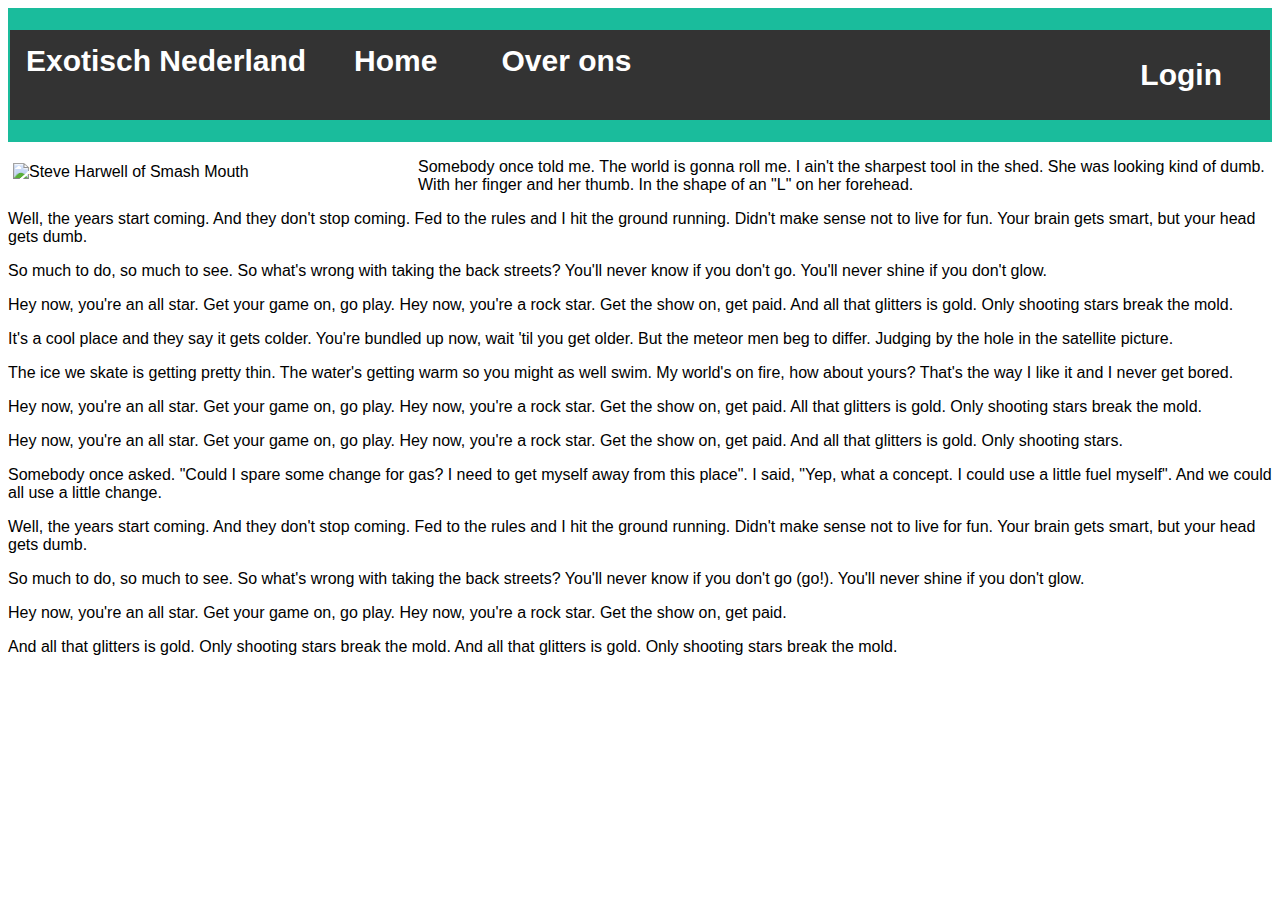
==== Front-end/Website/index.html @ 25a519fa "modified:   Front-end/Website/index.html 	modified:   Front-end/Website/main.css" ====
<!DOCTYPE html>
<html>
<head>
    <meta charset='utf-8'>
    <meta http-equiv='X-UA-Compatible' content='IE=edge'>
    <title>Exotisch Nederland</title>
    <meta name='viewport' content='width=device-width, initial-scale=1'>
    <link rel='stylesheet' type='text/css' media='screen' href='main.css'>
    <script src='main.js'></script>
</head>
<div class="header">
    <h1>
        <ul>
            <li>Exotisch Nederland</li>
            <li><a href="index.html">Home</a></li>
            <li><a href="https://www.oost.nl/">Over ons</a></li>
            <li2 id="menu-products">
            <li2><a href="#">Login</a></li2>
            <ul id="dropdown-products">
                <li3><a href="login.html">Gebruiker</a></li3>
                <li3><a href="#">Portaal</a></li3>
                <li3><a href="#">Log uit</a></li3>
            </ul>
        </ul>
    </h1>
</div>
<body>
    <div class="image-with-text">
        <div>
            <img src="SteveHarwell.png" width="400" alt="Steve Harwell of Smash Mouth"></igm>
        </div>
        <p> Somebody once told me. The world is gonna roll me. I ain't the sharpest tool in the shed. She was looking kind of dumb. With her finger and her thumb. In the shape of an "L" on her forehead.</p>
        <p>Well, the years start coming. And they don't stop coming. Fed to the rules and I hit the ground running. Didn't make sense not to live for fun. Your brain gets smart, but your head gets dumb.</p>
        <p>So much to do, so much to see. So what's wrong with taking the back streets? You'll never know if you don't go. You'll never shine if you don't glow.</p>
        <p>Hey now, you're an all star. Get your game on, go play. Hey now, you're a rock star. Get the show on, get paid. And all that glitters is gold. Only shooting stars break the mold.</p>
        <p>It's a cool place and they say it gets colder. You're bundled up now, wait 'til you get older. But the meteor men beg to differ. Judging by the hole in the satellite picture.</p>
        <p>The ice we skate is getting pretty thin. The water's getting warm so you might as well swim. My world's on fire, how about yours? That's the way I like it and I never get bored.</p>
        <p>Hey now, you're an all star. Get your game on, go play. Hey now, you're a rock star. Get the show on, get paid. All that glitters is gold. Only shooting stars break the mold.</p>
        <p>Hey now, you're an all star. Get your game on, go play. Hey now, you're a rock star. Get the show on, get paid. And all that glitters is gold. Only shooting stars.</p>
        <p>Somebody once asked. "Could I spare some change for gas? I need to get myself away from this place". I said, "Yep, what a concept. I could use a little fuel myself". And we could all use a little change.</p>
        <p>Well, the years start coming. And they don't stop coming. Fed to the rules and I hit the ground running. Didn't make sense not to live for fun. Your brain gets smart, but your head gets dumb.</p>
        <p>So much to do, so much to see. So what's wrong with taking the back streets? You'll never know if you don't go (go!). You'll never shine if you don't glow.</p>
        <p>Hey now, you're an all star. Get your game on, go play. Hey now, you're a rock star. Get the show on, get paid.</p>
        <p>And all that glitters is gold. Only shooting stars break the mold. And all that glitters is gold. Only shooting stars break the mold.</p>
    </div>
</body>
</html>
---- Front-end/Website/main.css ----
.header {
    padding: 2px;
    text-align: left;
    background: #1abc9c;
    color: white;
    font-size: 15px;
    font-family:Verdana, Geneva, Tahoma, sans-serif;
}
.image-with-text {
    display: center;
    align-items: right;
}
head {
    font-family:Verdana, Geneva, Tahoma, sans-serif;
}
body {
    font-family:Verdana, Geneva, Tahoma, sans-serif;
}
ul {
    list-style-type: none;
    margin: 0;
    padding: 0;
    overflow: hidden;
    background-color: #333;
}
li {
    float: left;
    display: block;
    color: white;
    text-align: center;
    padding: 14px 16px;
    text-decoration: none;
}
li a {
    color: white;
    text-align: center;
    padding: 14px 16px;
    text-decoration: none;
}
li a:hover {
    background-color: #111;
}
li2 {
    float: right;
    display: block;
    color: white;
    text-align: center;
    padding: 14px 16px;
    text-decoration: none;
}
li2 a {
    color: white;
    text-align: center;
    padding: 14px 16px;
    text-decoration: none;
}
li2 a:hover {
    background-color: #111;
}
img {
    float: left;
    margin: 5px;
}
bodylogin {
    display: flex;
    align-items: center;
    justify-content: center;
    font-family: sans-serif;
    line-height: 100vh;
    background: #f3f3f3;
    flex-direction: column;
    margin: 0px;
}
.main {
    background-color: #fff;
    border-radius: 15px;
    box-shadow: 0 0 20px rgba(0,0,0,0.2);
    padding: 10px 20px;
    transition: transform 0.2s;
    width: 500px;
    text-align: center;
}
label {
    display: block;
    width: 100%;
    margin-top: 10px;
    text-align: left;
    color: #555;
    font-weight: bold;
}
input {
    display: block;
    width: 100%;
    margin-bottom: 15px;
    padding: 10px;
    box-sizing: border-box;
    border: 1px solid #ddd;
    border-radius: 5p;
}
button {
    padding: 15px;
    border-radius: 10px;
    margin-top: 15px;
    margin-bottom: 15px;
    border: none;
    color: white;
    cursor: pointer;
    background-color: #4CAF50;
    width: 100%;
    font-size: 16px;
}
.wrap {
    display: flex;
    justify-content: center;
    align-items: center;
}
#dropdown-products {
    display: none;
}
#menu-products:hover #dropdown-products {
    display: block;
}
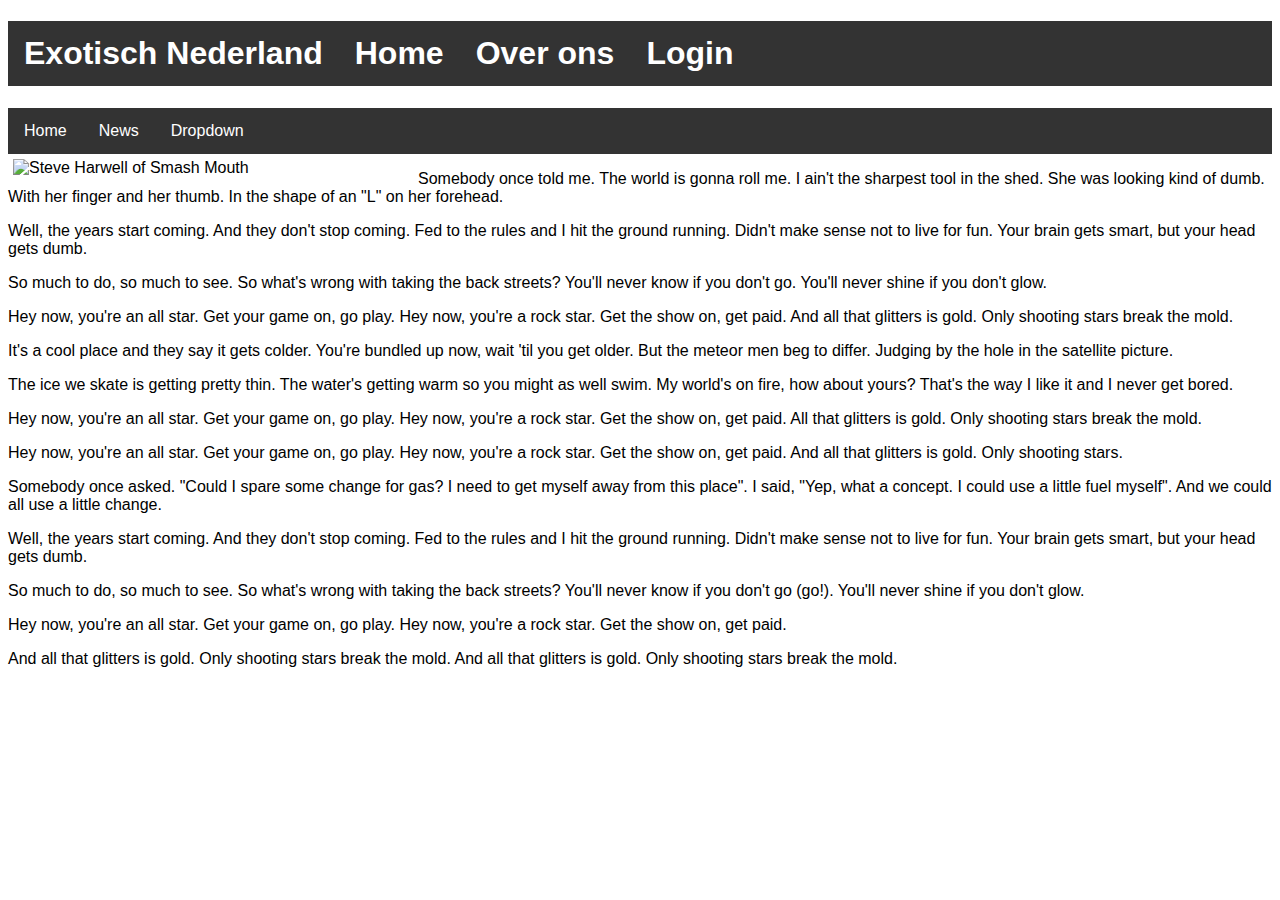
==== commit 852650ea: "modified:   Front-end/Website/index.html 	modified:   Front-end/Website/login.html 	modified:   Fron" ====
--- a/Front-end/Website/index.html
+++ b/Front-end/Website/index.html
@@ -11,37 +11,55 @@
 <div class="header">
     <h1>
         <ul>
-            <li>Exotisch Nederland</li>
+            <li><a href="#">Exotisch Nederland</a></li>
             <li><a href="index.html">Home</a></li>
-            <li><a href="https://www.oost.nl/">Over ons</a></li>
-            <li2 id="menu-products">
-            <li2><a href="#">Login</a></li2>
-            <ul id="dropdown-products">
-                <li3><a href="login.html">Gebruiker</a></li3>
-                <li3><a href="#">Portaal</a></li3>
-                <li3><a href="#">Log uit</a></li3>
-            </ul>
+            <li><a href="https://www.youtube.com/watch?v=L_jWHffIx5E&ab_channel=SmashMouthVEVO">Over ons</a></li>
+            <div class="dropdown">
+                <!--<button class="dropbtn">Dropdown-->
+                    <li style="float:right"><a href="#">Login</a></li>
+                    <!--<i class="fa fa-caret-down"></i>
+                </button>-->
+                <div class="dropdown-content">
+                    <li><a href="login.html">Gebruiker</a>
+                    <li><a href="portaal.html">Portaal</a></li>
+                    <li><a href="index.html">Log uit</a></li>
+                </div>
+            </div>
         </ul>
     </h1>
 </div>
+
+<!--TEMP REMOVE LATER-->
+<div class="navbar">
+    <a href="#home">Home</a>
+    <a href="#news">News</a>
+    <div class="dropdown">
+      <button class="dropbtn">Dropdown
+        <i class="fa fa-caret-down"></i>
+      </button>
+      <div class="dropdown-content">
+        <a href="#">Link 1</a>
+        <a href="#">Link 2</a>
+        <a href="#">Link 3</a>
+      </div>
+    </div>
+  </div>
+<!--TEMP REMOVE LATER-->
+
 <body>
-    <div class="image-with-text">
-        <div>
-            <img src="SteveHarwell.png" width="400" alt="Steve Harwell of Smash Mouth"></igm>
-        </div>
-        <p> Somebody once told me. The world is gonna roll me. I ain't the sharpest tool in the shed. She was looking kind of dumb. With her finger and her thumb. In the shape of an "L" on her forehead.</p>
-        <p>Well, the years start coming. And they don't stop coming. Fed to the rules and I hit the ground running. Didn't make sense not to live for fun. Your brain gets smart, but your head gets dumb.</p>
-        <p>So much to do, so much to see. So what's wrong with taking the back streets? You'll never know if you don't go. You'll never shine if you don't glow.</p>
-        <p>Hey now, you're an all star. Get your game on, go play. Hey now, you're a rock star. Get the show on, get paid. And all that glitters is gold. Only shooting stars break the mold.</p>
-        <p>It's a cool place and they say it gets colder. You're bundled up now, wait 'til you get older. But the meteor men beg to differ. Judging by the hole in the satellite picture.</p>
-        <p>The ice we skate is getting pretty thin. The water's getting warm so you might as well swim. My world's on fire, how about yours? That's the way I like it and I never get bored.</p>
-        <p>Hey now, you're an all star. Get your game on, go play. Hey now, you're a rock star. Get the show on, get paid. All that glitters is gold. Only shooting stars break the mold.</p>
-        <p>Hey now, you're an all star. Get your game on, go play. Hey now, you're a rock star. Get the show on, get paid. And all that glitters is gold. Only shooting stars.</p>
-        <p>Somebody once asked. "Could I spare some change for gas? I need to get myself away from this place". I said, "Yep, what a concept. I could use a little fuel myself". And we could all use a little change.</p>
-        <p>Well, the years start coming. And they don't stop coming. Fed to the rules and I hit the ground running. Didn't make sense not to live for fun. Your brain gets smart, but your head gets dumb.</p>
-        <p>So much to do, so much to see. So what's wrong with taking the back streets? You'll never know if you don't go (go!). You'll never shine if you don't glow.</p>
-        <p>Hey now, you're an all star. Get your game on, go play. Hey now, you're a rock star. Get the show on, get paid.</p>
-        <p>And all that glitters is gold. Only shooting stars break the mold. And all that glitters is gold. Only shooting stars break the mold.</p>
-    </div>
+    <img src="SteveHarwell.png" width="400" alt="Steve Harwell of Smash Mouth"></igm>
+    <p> Somebody once told me. The world is gonna roll me. I ain't the sharpest tool in the shed. She was looking kind of dumb. With her finger and her thumb. In the shape of an "L" on her forehead.</p>
+    <p>Well, the years start coming. And they don't stop coming. Fed to the rules and I hit the ground running. Didn't make sense not to live for fun. Your brain gets smart, but your head gets dumb.</p>
+    <p>So much to do, so much to see. So what's wrong with taking the back streets? You'll never know if you don't go. You'll never shine if you don't glow.</p>
+    <p>Hey now, you're an all star. Get your game on, go play. Hey now, you're a rock star. Get the show on, get paid. And all that glitters is gold. Only shooting stars break the mold.</p>
+    <p>It's a cool place and they say it gets colder. You're bundled up now, wait 'til you get older. But the meteor men beg to differ. Judging by the hole in the satellite picture.</p>
+    <p>The ice we skate is getting pretty thin. The water's getting warm so you might as well swim. My world's on fire, how about yours? That's the way I like it and I never get bored.</p>
+    <p>Hey now, you're an all star. Get your game on, go play. Hey now, you're a rock star. Get the show on, get paid. All that glitters is gold. Only shooting stars break the mold.</p>
+    <p>Hey now, you're an all star. Get your game on, go play. Hey now, you're a rock star. Get the show on, get paid. And all that glitters is gold. Only shooting stars.</p>
+    <p>Somebody once asked. "Could I spare some change for gas? I need to get myself away from this place". I said, "Yep, what a concept. I could use a little fuel myself". And we could all use a little change.</p>
+    <p>Well, the years start coming. And they don't stop coming. Fed to the rules and I hit the ground running. Didn't make sense not to live for fun. Your brain gets smart, but your head gets dumb.</p>
+    <p>So much to do, so much to see. So what's wrong with taking the back streets? You'll never know if you don't go (go!). You'll never shine if you don't glow.</p>
+    <p>Hey now, you're an all star. Get your game on, go play. Hey now, you're a rock star. Get the show on, get paid.</p>
+    <p>And all that glitters is gold. Only shooting stars break the mold. And all that glitters is gold. Only shooting stars break the mold.</p>
 </body>
 </html>--- a/Front-end/Website/main.css
+++ b/Front-end/Website/main.css
@@ -1,21 +1,12 @@
-.header {
-    padding: 2px;
-    text-align: left;
-    background: #1abc9c;
-    color: white;
-    font-size: 15px;
-    font-family:Verdana, Geneva, Tahoma, sans-serif;
-}
-.image-with-text {
-    display: center;
-    align-items: right;
-}
+/*--- Main page atributes ---*/
 head {
     font-family:Verdana, Geneva, Tahoma, sans-serif;
 }
 body {
     font-family:Verdana, Geneva, Tahoma, sans-serif;
 }
+
+/*--- Header atributes ---*/
 ul {
     list-style-type: none;
     margin: 0;
@@ -24,12 +15,12 @@
     background-color: #333;
 }
 li {
-    float: left;
+    display: inline;
+    float:left;
+}
+a {
     display: block;
-    color: white;
-    text-align: center;
-    padding: 14px 16px;
-    text-decoration: none;
+    padding: 8px;
 }
 li a {
     color: white;
@@ -40,46 +31,34 @@
 li a:hover {
     background-color: #111;
 }
-li2 {
-    float: right;
+.dropdown {
+    float:left;
+    overflow: hidden;
+}
+.dropdown .dropbtn {
+    font-size: 32px;
+    border: none;
+    color: white;
+    background-color: inherit;
+}
+.dropdown-content {
+    display: none;
+    position: absolute;
+    min-width: 160px;
+    box-shadow: 0px 8px 16px 0px rgba(0,0,0,0.2);
+    z-index: 1;
+}
+.dropdown:hover .dropdown-content {
     display: block;
-    color: white;
-    text-align: center;
-    padding: 14px 16px;
-    text-decoration: none;
 }
-li2 a {
-    color: white;
-    text-align: center;
-    padding: 14px 16px;
-    text-decoration: none;
-}
-li2 a:hover {
-    background-color: #111;
-}
+
+/*--- Image atributes ---*/
 img {
     float: left;
     margin: 5px;
 }
-bodylogin {
-    display: flex;
-    align-items: center;
-    justify-content: center;
-    font-family: sans-serif;
-    line-height: 100vh;
-    background: #f3f3f3;
-    flex-direction: column;
-    margin: 0px;
-}
-.main {
-    background-color: #fff;
-    border-radius: 15px;
-    box-shadow: 0 0 20px rgba(0,0,0,0.2);
-    padding: 10px 20px;
-    transition: transform 0.2s;
-    width: 500px;
-    text-align: center;
-}
+
+/*--- Login page atributes ---*/
 label {
     display: block;
     width: 100%;
@@ -109,14 +88,75 @@
     width: 100%;
     font-size: 16px;
 }
-.wrap {
-    display: flex;
-    justify-content: center;
-    align-items: center;
-}
-#dropdown-products {
+
+/*TEMP REMOVE BELOW LATER*/
+
+/* Navbar container */
+.navbar {
+    overflow: hidden;
+    background-color: #333;
+    font-family: Arial;
+  }
+  
+  /* Links inside the navbar */
+  .navbar a {
+    float: left;
+    font-size: 16px;
+    color: white;
+    text-align: center;
+    padding: 14px 16px;
+    text-decoration: none;
+  }
+  
+  /* The dropdown container */
+  .dropdown {
+    float: left;
+    overflow: hidden;
+  }
+  
+  /* Dropdown button */
+  .dropdown .dropbtn {
+    font-size: 16px;
+    border: none;
+    outline: none;
+    color: white;
+    padding: 14px 16px;
+    background-color: inherit;
+    font-family: inherit; /* Important for vertical align on mobile phones */
+    margin: 0; /* Important for vertical align on mobile phones */
+  }
+  
+  /* Add a red background color to navbar links on hover */
+  .navbar a:hover, .dropdown:hover .dropbtn {
+    background-color: red;
+  }
+  
+  /* Dropdown content (hidden by default) */
+  .dropdown-content {
     display: none;
-}
-#menu-products:hover #dropdown-products {
+    position: absolute;
+    background-color: #f9f9f9;
+    min-width: 160px;
+    box-shadow: 0px 8px 16px 0px rgba(0,0,0,0.2);
+    z-index: 1;
+  }
+  
+  /* Links inside the dropdown */
+  .dropdown-content a {
+    float: none;
+    color: black;
+    padding: 12px 16px;
+    text-decoration: none;
     display: block;
-}+    text-align: left;
+  }
+  
+  /* Add a grey background color to dropdown links on hover */
+  .dropdown-content a:hover {
+    background-color: #ddd;
+  }
+  
+  /* Show the dropdown menu on hover */
+  .dropdown:hover .dropdown-content {
+    display: block;
+  }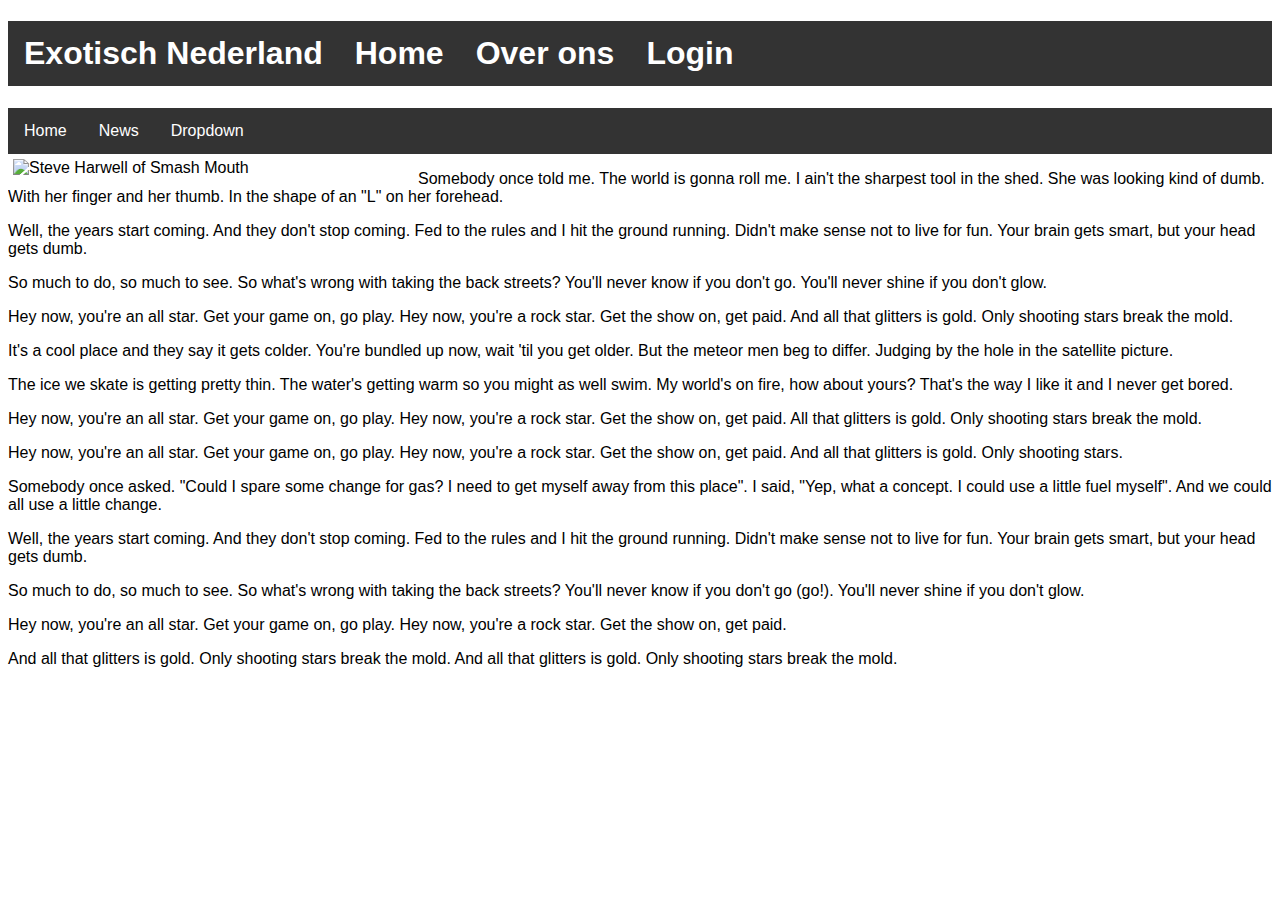
==== commit 6de6034c: "modified:   Front-end/Website/index.html 	modified:   Front-end/Website/login.html 	modified:   Fron" ====
--- a/Front-end/Website/index.html
+++ b/Front-end/Website/index.html
@@ -15,10 +15,7 @@
             <li><a href="index.html">Home</a></li>
             <li><a href="https://www.youtube.com/watch?v=L_jWHffIx5E&ab_channel=SmashMouthVEVO">Over ons</a></li>
             <div class="dropdown">
-                <!--<button class="dropbtn">Dropdown-->
                     <li style="float:right"><a href="#">Login</a></li>
-                    <!--<i class="fa fa-caret-down"></i>
-                </button>-->
                 <div class="dropdown-content">
                     <li><a href="login.html">Gebruiker</a>
                     <li><a href="portaal.html">Portaal</a></li>
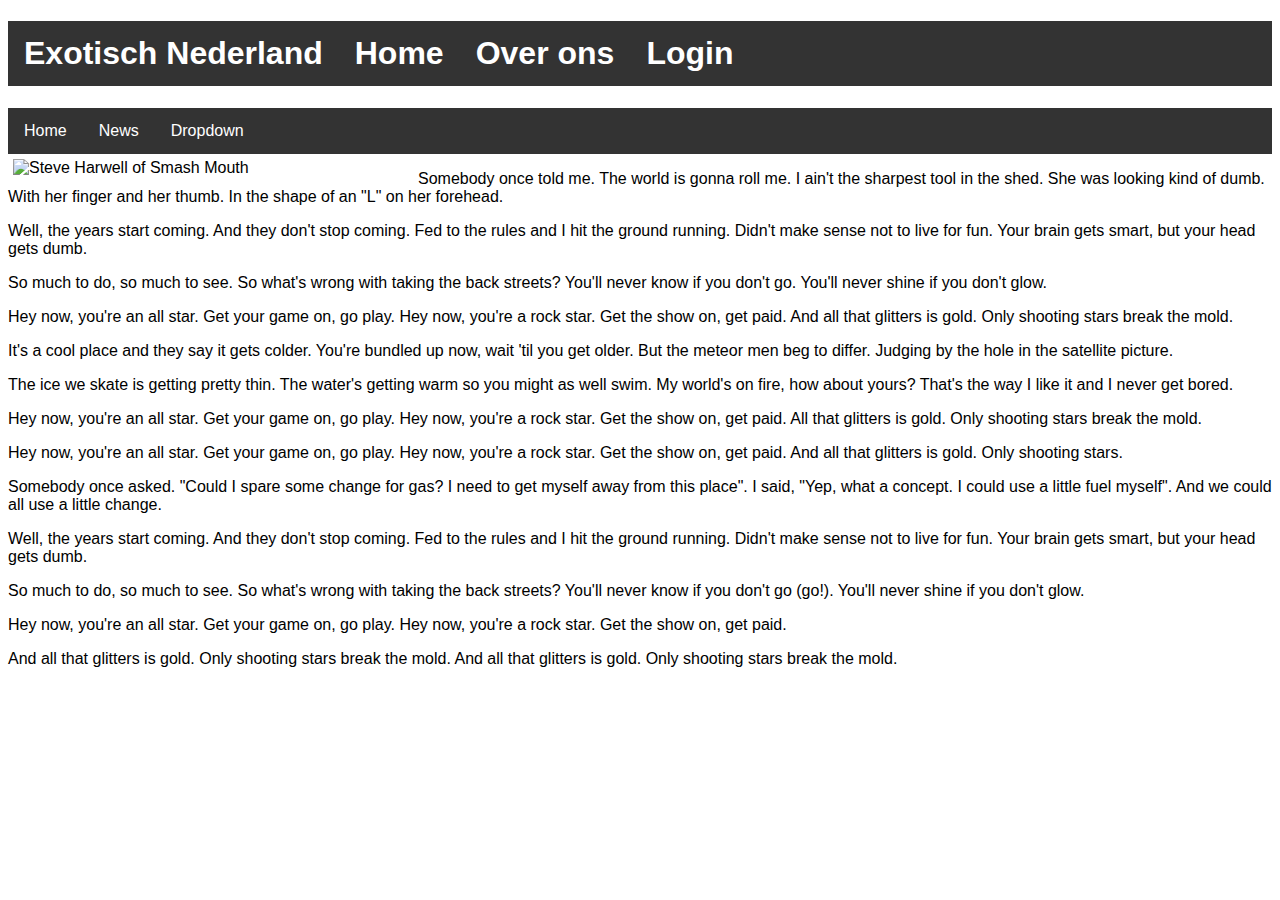
==== commit 62fc3af8: "modified:   Front-end/Website/index.html" ====
--- a/Front-end/Website/index.html
+++ b/Front-end/Website/index.html
@@ -12,14 +12,14 @@
     <h1>
         <ul>
             <li><a href="#">Exotisch Nederland</a></li>
-            <li><a href="index.html">Home</a></li>
+            <li><a href="index.html" title="homepage">Home</a></li>
             <li><a href="https://www.youtube.com/watch?v=L_jWHffIx5E&ab_channel=SmashMouthVEVO">Over ons</a></li>
             <div class="dropdown">
                     <li style="float:right"><a href="#">Login</a></li>
                 <div class="dropdown-content">
-                    <li><a href="login.html">Gebruiker</a>
-                    <li><a href="portaal.html">Portaal</a></li>
-                    <li><a href="index.html">Log uit</a></li>
+                    <li><a href="login.html" title="login">Gebruiker</a>
+                    <li><a href="portaal.html" title="portaal">Portaal</a></li>
+                    <li><a href="index.html" title="homepage">Log uit</a></li>
                 </div>
             </div>
         </ul>
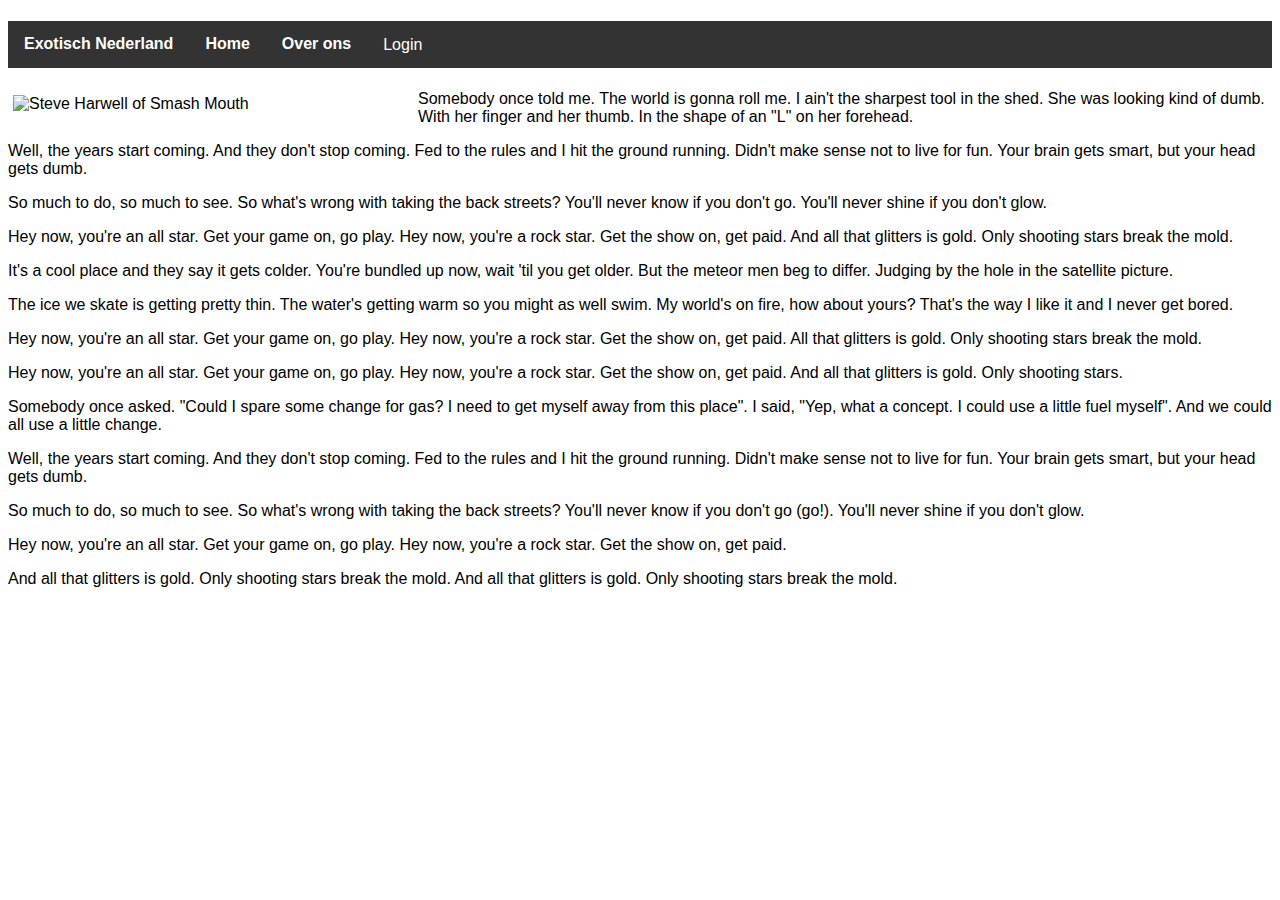
==== commit 0fe58bf1: "modified:   Front-end/Website/index.html" ====
--- a/Front-end/Website/index.html
+++ b/Front-end/Website/index.html
@@ -8,6 +8,7 @@
     <link rel='stylesheet' type='text/css' media='screen' href='main.css'>
     <script src='main.js'></script>
 </head>
+<!--
 <div class="header">
     <h1>
         <ul>
@@ -25,22 +26,25 @@
         </ul>
     </h1>
 </div>
-
+-->
 <!--TEMP REMOVE LATER-->
+<h1>
 <div class="navbar">
-    <a href="#home">Home</a>
-    <a href="#news">News</a>
+    <a href="#title">Exotisch Nederland</a>
+    <a href="index.html">Home</a>
+    <a href="https://www.youtube.com/watch?v=L_jWHffIx5E&ab_channel=SmashMouthVEVO">Over ons</a>
     <div class="dropdown">
-      <button class="dropbtn">Dropdown
+      <button class="dropbtn">Login
         <i class="fa fa-caret-down"></i>
       </button>
       <div class="dropdown-content">
-        <a href="#">Link 1</a>
-        <a href="#">Link 2</a>
-        <a href="#">Link 3</a>
+        <a href="login.html">Gebruiker</a>
+        <a href="portaal.html">Portaal</a>
+        <a href="index.html">Log uit</a>
       </div>
     </div>
   </div>
+</h1>
 <!--TEMP REMOVE LATER-->
 
 <body>
